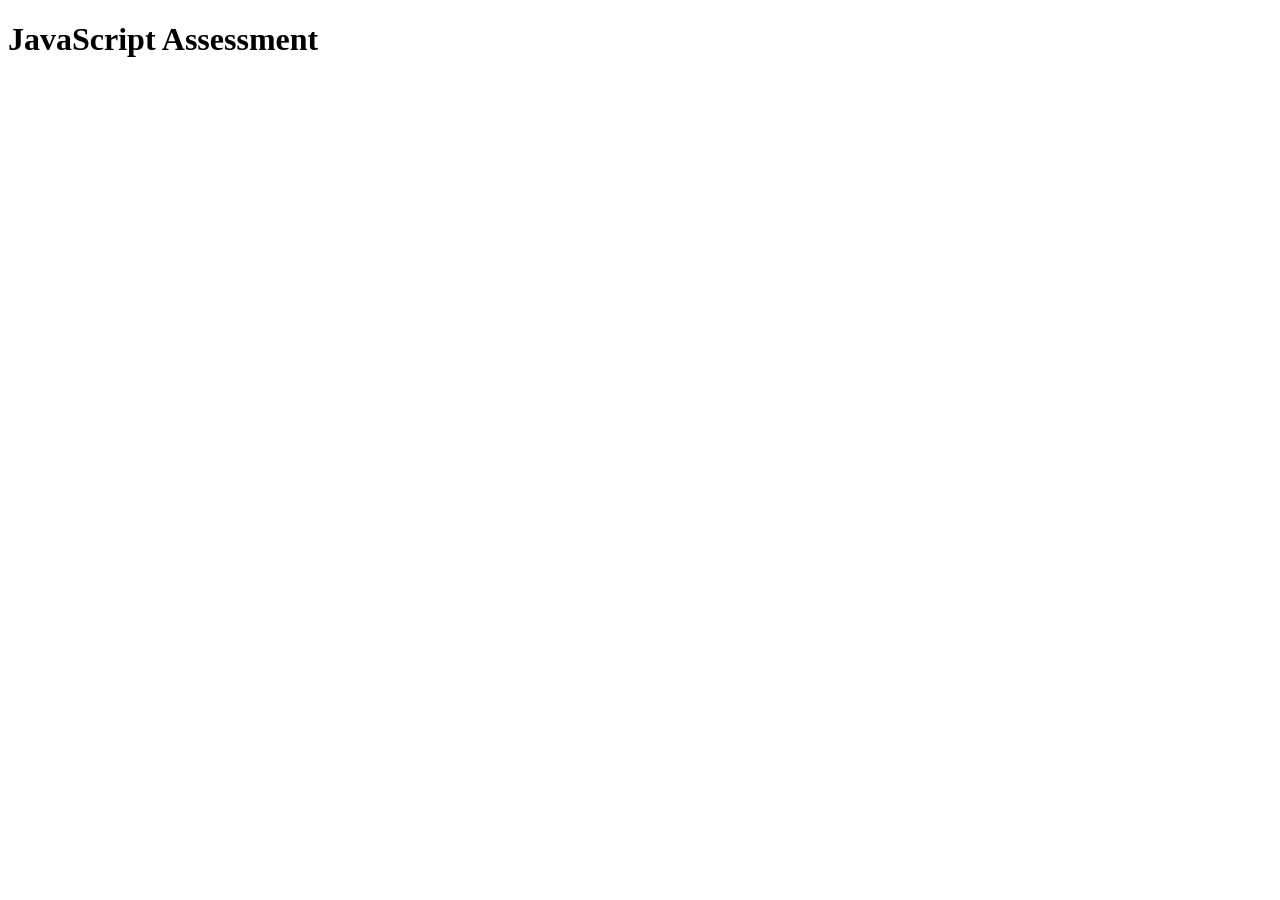
==== test 3/index.html @ 235edc1d "Complete Week 3 Technical Assessment" ====
<!DOCTYPE html>
<html lang="en">
<head>
    <meta charset="UTF-8">
    <meta name="viewport" content="width=device-width, initial-scale=1.0">
    <title>assessment test</title>
    <link rel="stylesheet" href="style.css">
</head>
<body>
<h1>JavaScript Assessment</h1>
    <!--link to the JavaScript file-->
    <script src="script.js"></script>
</body>
</html>
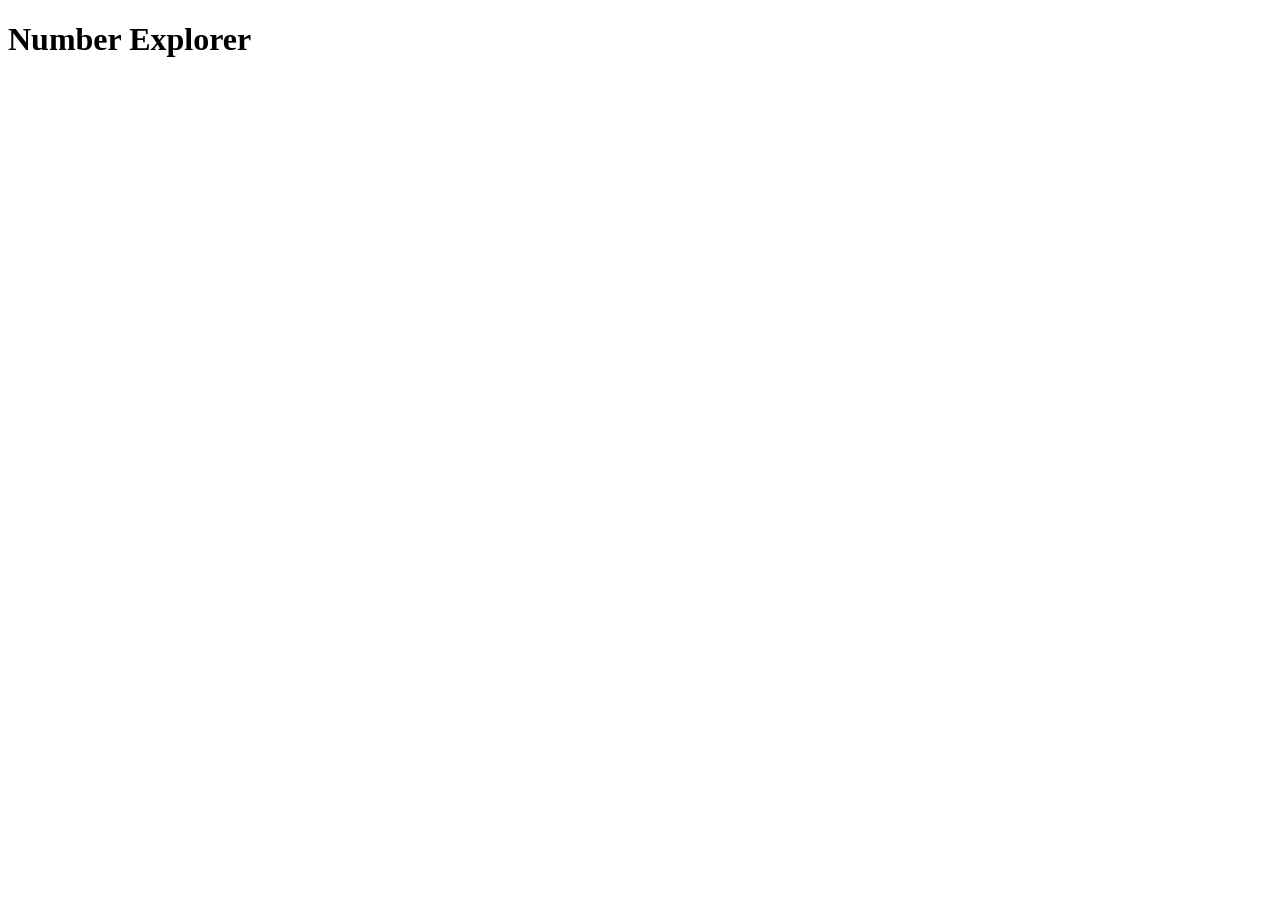
==== commit 83a44956: "numberExplorer" ====
--- a/test 3/index.html
+++ b/test 3/index.html
@@ -3,12 +3,14 @@
 <head>
     <meta charset="UTF-8">
     <meta name="viewport" content="width=device-width, initial-scale=1.0">
-    <title>assessment test</title>
-    <link rel="stylesheet" href="style.css">
+    <title>Number Explorer</title>
+<link rel="stylesheet" href="style.css">
+
 </head>
 <body>
-<h1>JavaScript Assessment</h1>
+    <h1>Number Explorer</h1>
+
     <!--link to the JavaScript file-->
     <script src="script.js"></script>
 </body>
-</html>+</html>
